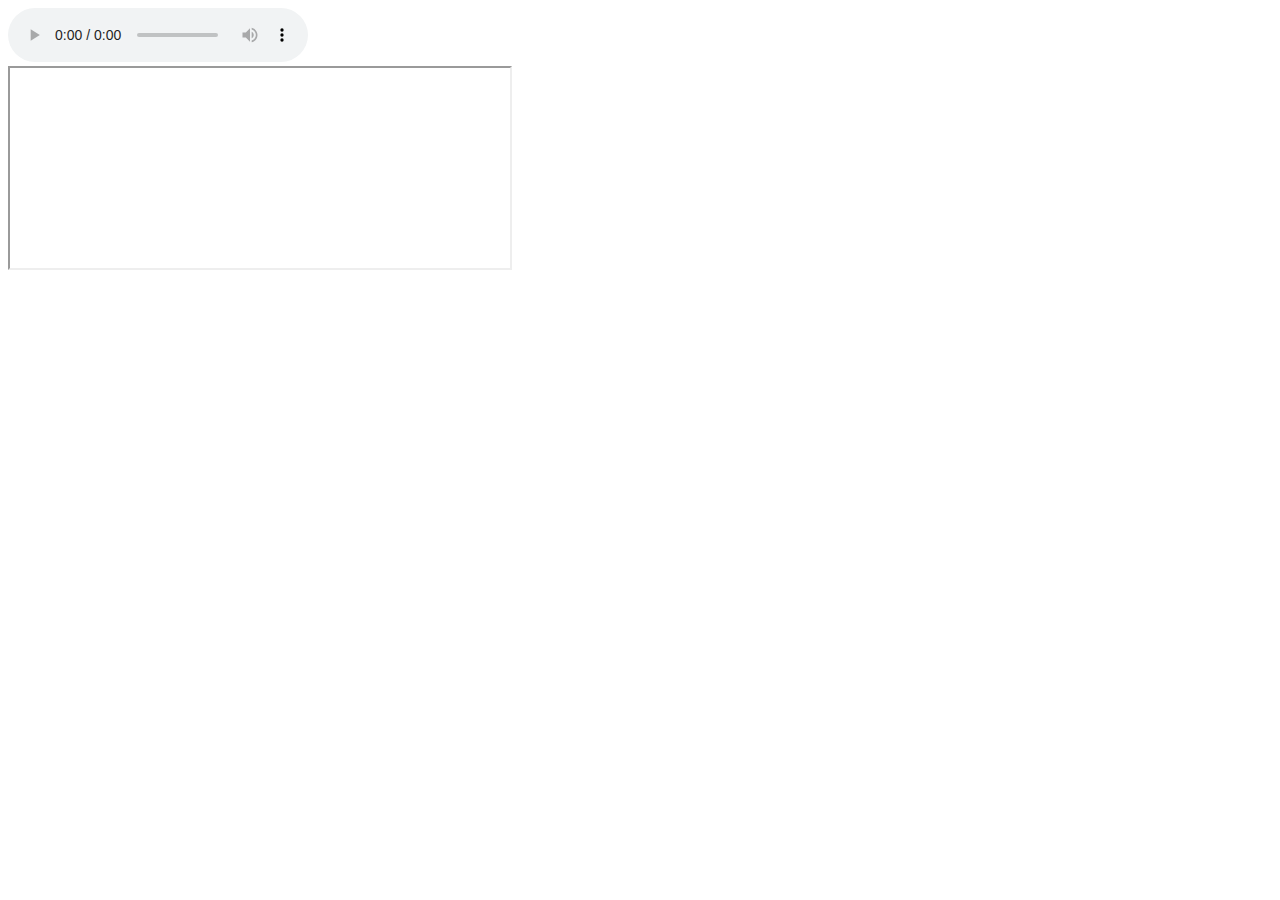
==== index.html @ d1a01086 "Update index.html" ====
<!DOCTYPE html>
<html>
<body>

	<audio controls autoplay>
		<source src="https://22833.live.streamtheworld.com/XEUNO_AM.mp3" type="audio/mpeg">
    	Your browser does not support the audio element.
    </audio>

	<br>

	<iframe 
    	src="https://np.tritondigital.com/public/nowplaying?mountName=XERC_FM&numberToFetch=1" 
    	height="200" width="500" title="Iframe Example" id="my_iFrame" allow="clipboard-read; clipboard-write">
    </iframe>

	<script>
    	window.onclick = myFunction;

        function myFunction() {
            var iframe = document.getElementById('my_iFrame');
			iframe.src = iframe.src;
        }
        </script>

     </body>
</html>
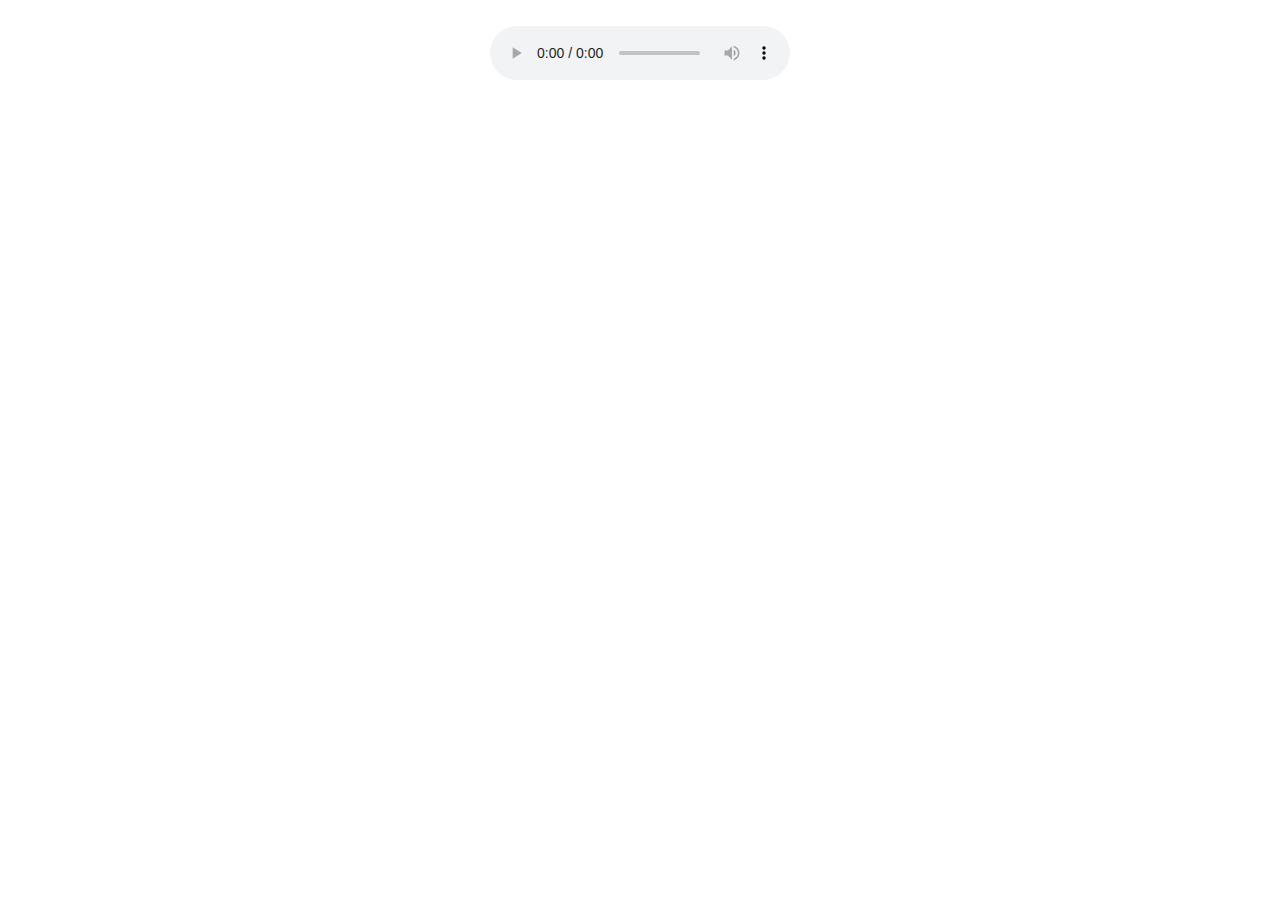
==== commit 170ddfd8: "Add files via upload" ====
--- a/index.html
+++ b/index.html
@@ -2,26 +2,22 @@
 <html>
 <body>
 
-	<audio controls autoplay>
+	<br>
+    
+    <div>
+	<audio controls="audiocontrols"  style="display:block;margin:auto; text-align: center" autoplay>
 		<source src="https://22833.live.streamtheworld.com/XEUNO_AM.mp3" type="audio/mpeg">
     	Your browser does not support the audio element.
     </audio>
+    </div>
 
 	<br>
 
-	<iframe 
-    	src="https://np.tritondigital.com/public/nowplaying?mountName=XERC_FM&numberToFetch=1" 
-    	height="200" width="500" title="Iframe Example" id="my_iFrame" allow="clipboard-read; clipboard-write">
-    </iframe>
-
-	<script>
-    	window.onclick = myFunction;
-
-        function myFunction() {
-            var iframe = document.getElementById('my_iFrame');
-			iframe.src = iframe.src;
-        }
-        </script>
+	<div style="border:none; overflow: hidden; margin: 15px auto; max-width: 600px;">
+	<iframe scrolling="no" src="http://universalstereoonline.com/" 
+    style="border: 0px none; margin-left: -5px; height: 1300px; margin-top: -830px; width: 650px;">
+	</iframe>
+	</div>
 
      </body>
-</html>
+</html>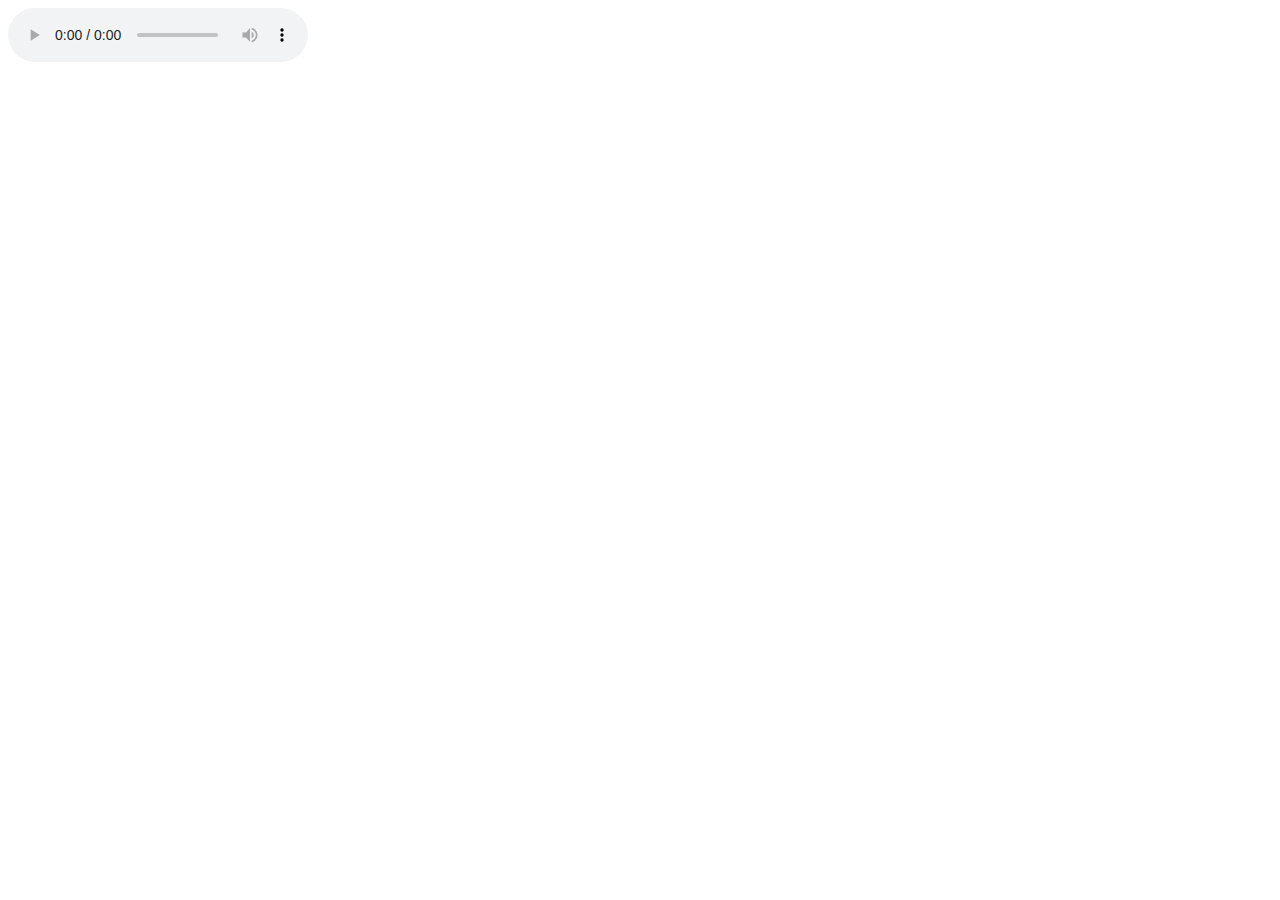
==== commit 605af447: "Rename d_1.html to index.html" ====
--- a/index.html
+++ b/index.html
@@ -1,23 +1,40 @@
-<!DOCTYPE html>
 <html>
 <body>
 
-	<br>
-    
-    <div>
-	<audio controls="audiocontrols"  style="display:block;margin:auto; text-align: center" autoplay>
-		<source src="https://22833.live.streamtheworld.com/XEUNO_AM.mp3" type="audio/mpeg">
-    	Your browser does not support the audio element.
-    </audio>
-    </div>
+    <audio controls autoplay>
+        <source src="https://22833.live.streamtheworld.com/XEUNO_AM.mp3" type="audio/mpeg">
+      Your browser does not support the audio element.
+      </audio>
 
-	<br>
+<div id="data" style="display:grid;grid-template-columns: auto auto" >
+</div>
 
-	<div style="border:none; overflow: hidden; margin: 15px auto; max-width: 600px;">
-	<iframe scrolling="no" src="http://universalstereoonline.com/" 
-    style="border: 0px none; margin-left: -5px; height: 1300px; margin-top: -830px; width: 650px;">
-	</iframe>
-	</div>
+<script>
+window.onclick = loadXMLDoc();
 
-     </body>
-</html>+function loadXMLDoc() {
+    var xhttp = new XMLHttpRequest();
+    xhttp.onreadystatechange = function() {
+        if (this.readyState == 4 && this.status == 200) {
+                parser = new DOMParser();
+                xmlDoc = parser.parseFromString(this.responseText, "text/xml");
+                var nowplaying = xmlDoc.getElementsByTagName("nowplaying-info");
+                var properties = nowplaying[0].childNodes;
+                var innerHtml = "";
+                for( var i = 0; i< properties.length; i++)
+                {
+                    if(properties[i].getAttribute("name") == "track_artist_name")
+                        innerHtml = innerHtml + properties[i].textContent;
+                    if(properties[i].getAttribute("name") == "cue_title")
+                        innerHtml = innerHtml + properties[i].textContent + " - " ;
+                }
+		document.getElementById("data").innerHTML = innerHtml;
+        }
+    };
+    xhttp.open("GET", "http://np.tritondigital.com/public/nowplaying?mountName=XERC_FM&numberToFetch=1", true);
+    xhttp.send();
+}
+</script>
+
+</body>
+</html>
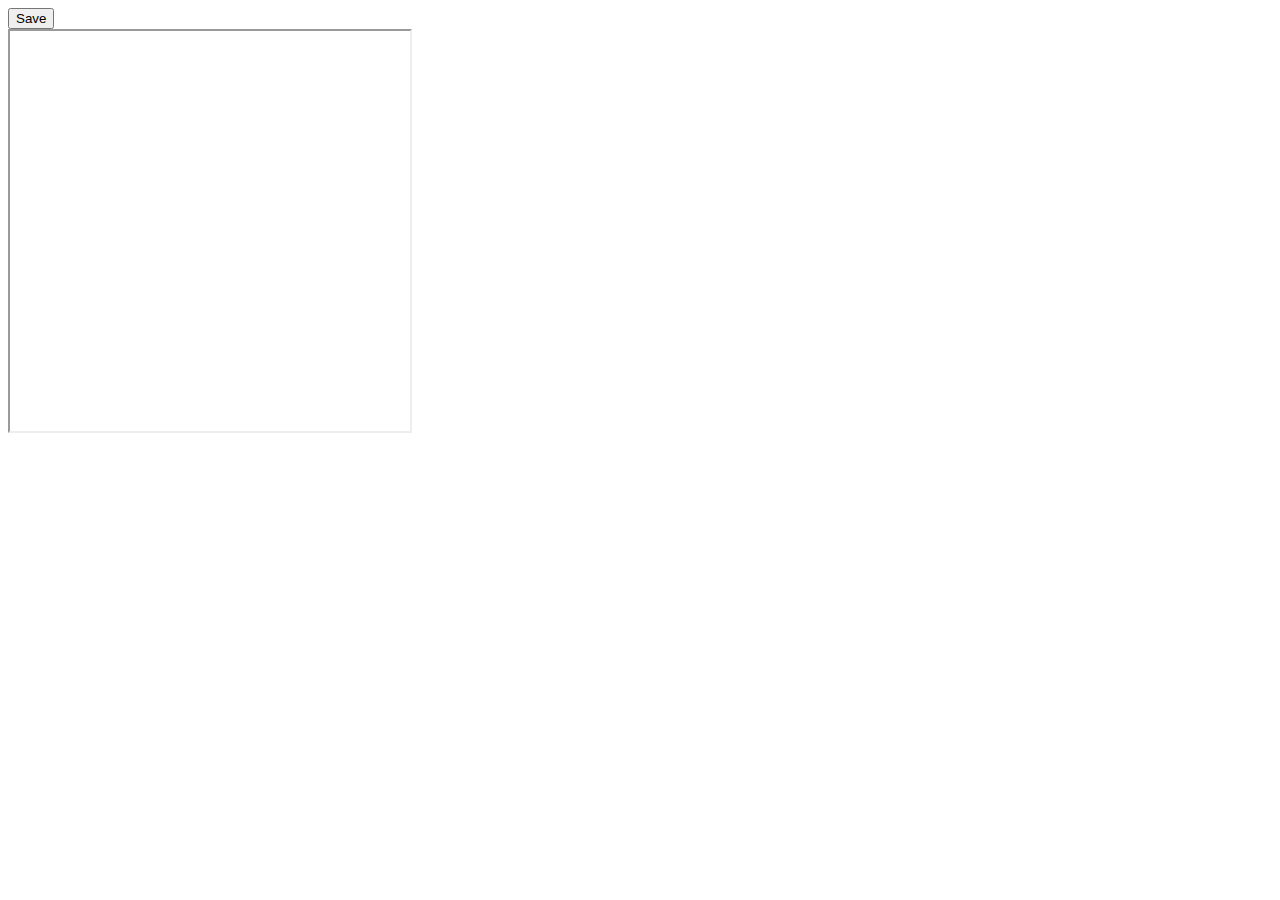
==== commit 0f5360ab: "Update index.html" ====
--- a/index.html
+++ b/index.html
@@ -1,40 +1,27 @@
-<html>
+<html xmlns="http://www.w3.org/1999/xhtml">
+<head id="Head1" runat="server">
+    <title></title>
+    <script type="text/javascript">
+        function saveIt() {
+            imgURL = document.getElementById('external');
+            if (typeof imgURL == 'object')
+                imgURL = imgURL.src;
+            window.win = open(imgURL);
+            setTimeout('win.resizeTo(0, 0);', 100);
+            setTimeout('win.moveTo(0, 0);', 200);
+            setTimeout('win.document.execCommand("SaveAs")', 5000);
+            setTimeout('win.close()', 9000);
+        }
+    </script>
+</head>
 <body>
-
-    <audio controls autoplay>
-        <source src="https://22833.live.streamtheworld.com/XEUNO_AM.mp3" type="audio/mpeg">
-      Your browser does not support the audio element.
-      </audio>
-
-<div id="data" style="display:grid;grid-template-columns: auto auto" >
-</div>
-
-<script>
-window.onclick = loadXMLDoc();
-
-function loadXMLDoc() {
-    var xhttp = new XMLHttpRequest();
-    xhttp.onreadystatechange = function() {
-        if (this.readyState == 4 && this.status == 200) {
-                parser = new DOMParser();
-                xmlDoc = parser.parseFromString(this.responseText, "text/xml");
-                var nowplaying = xmlDoc.getElementsByTagName("nowplaying-info");
-                var properties = nowplaying[0].childNodes;
-                var innerHtml = "";
-                for( var i = 0; i< properties.length; i++)
-                {
-                    if(properties[i].getAttribute("name") == "track_artist_name")
-                        innerHtml = innerHtml + properties[i].textContent;
-                    if(properties[i].getAttribute("name") == "cue_title")
-                        innerHtml = innerHtml + properties[i].textContent + " - " ;
-                }
-		document.getElementById("data").innerHTML = innerHtml;
-        }
-    };
-    xhttp.open("GET", "http://np.tritondigital.com/public/nowplaying?mountName=XERC_FM&numberToFetch=1", true);
-    xhttp.send();
-}
-</script>
-
+    <form id="form1" runat="server">
+        <input type="button" id="Button1" runat="server" onclick="saveIt();" 
+               value="Save" />
+        <br />
+        <iframe src="https://www.w3schools.com/" width="400px" height="400px" 
+         id="external" name="external">
+        </iframe>
+    </form>
 </body>
 </html>
